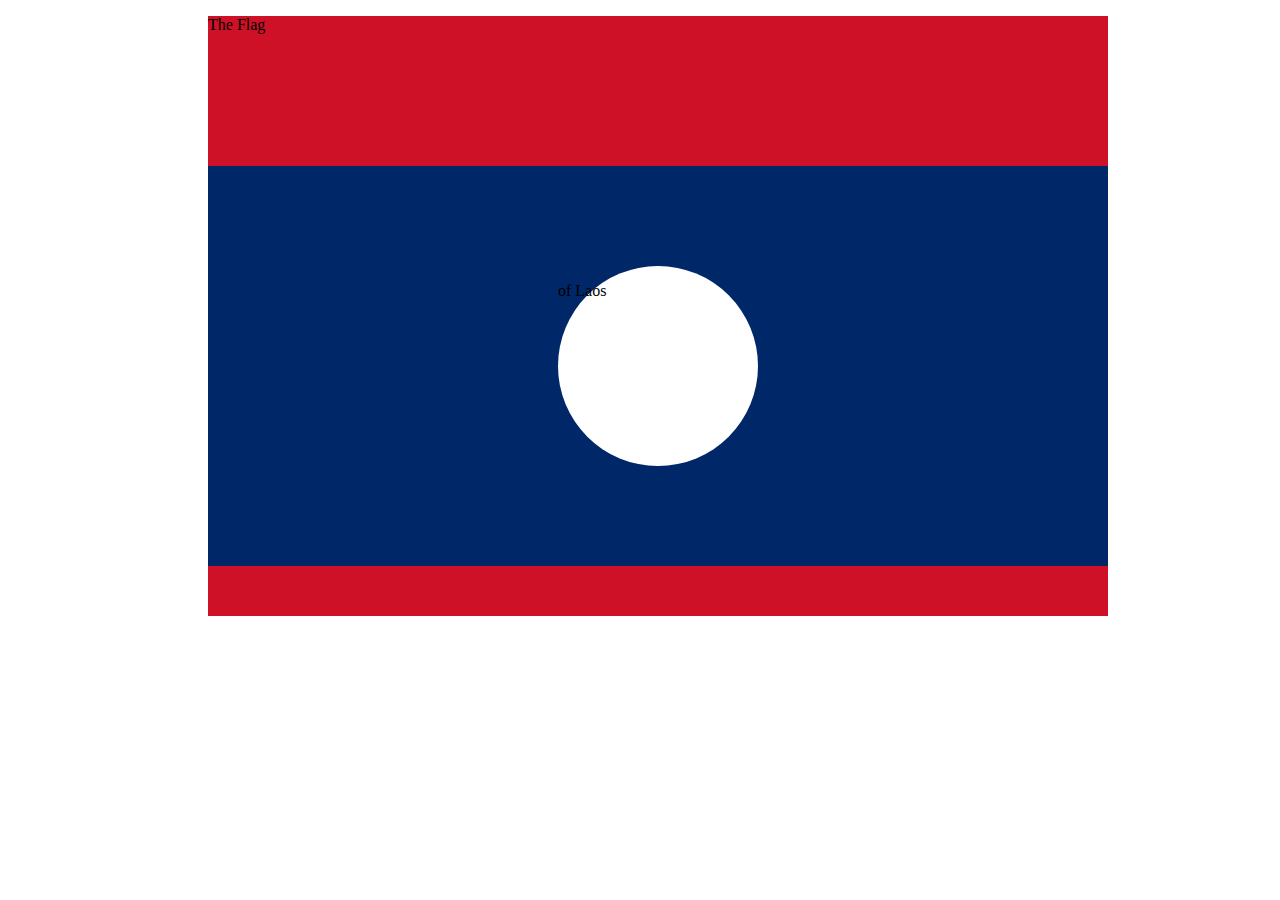
==== 7.3 CSS Flag Project/index.html @ 25f7e97e "this is second" ====
<!DOCTYPE html>
<html lang="en">

<head>
  <meta charset="UTF-8">
  <title>CSS Flag Project</title>
  <style>
    /* Write your CSS Code here */
    .flag{
      background-color: 
      #ce1126;
      height: 600px;
      width: 900px;
      position: relative;
      left: 200px;
    }
    .flag > div{
      background-color: 
      #002868;
      height: 400px;
      width: 100%;
      position: absolute;
      top:150px;
     
    }
    .flag > div > div {
      background-color: 
      white;
      border-radius: 50%;
      height: 200px;
      width: 200px;
      position: absolute;
      top:100px;
      left: 350px;

    }
  </style>
</head>

<!-- 
  IMPORTANT! Do not change any HTML
Don't add any classes/ids/elements 
Use what you know about combining selectors 
and CSS specificity instead.
Hint 1: The flag is 900px by 600px and the circle is 200px by 200px.
Hint 2: You can use CSS inspection to get the colors from
https://appbrewery.github.io/flag-of-laos/
-->

<body>
  <div class="flag">
    <p>The Flag</p>
    <div>
      <div>
        <p>of Laos</p>
      </div>
    </div>
  </div>
</body>

</html>
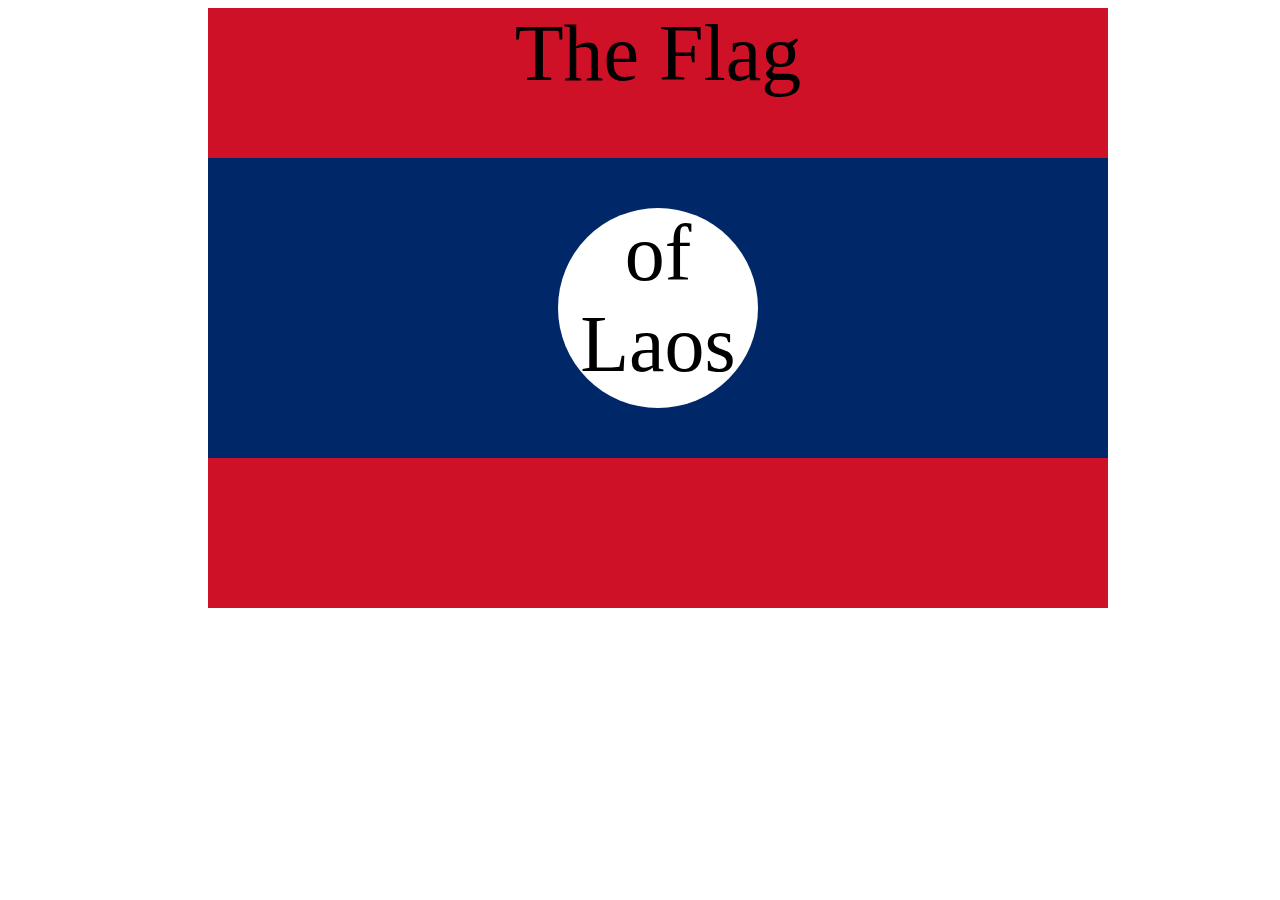
==== commit a88f1d81: "india flag created" ====
--- a/7.3 CSS Flag Project/index.html
+++ b/7.3 CSS Flag Project/index.html
@@ -17,7 +17,7 @@
     .flag > div{
       background-color: 
       #002868;
-      height: 400px;
+      height: 300px;
       width: 100%;
       position: absolute;
       top:150px;
@@ -29,10 +29,17 @@
       border-radius: 50%;
       height: 200px;
       width: 200px;
-      position: absolute;
-      top:100px;
+      position: relative;
+      top:50px;
       left: 350px;
 
+    }
+
+     p {
+      margin:0px;
+      font-size: 5rem;
+      padding: 0px;
+      text-align: center;
     }
   </style>
 </head>
